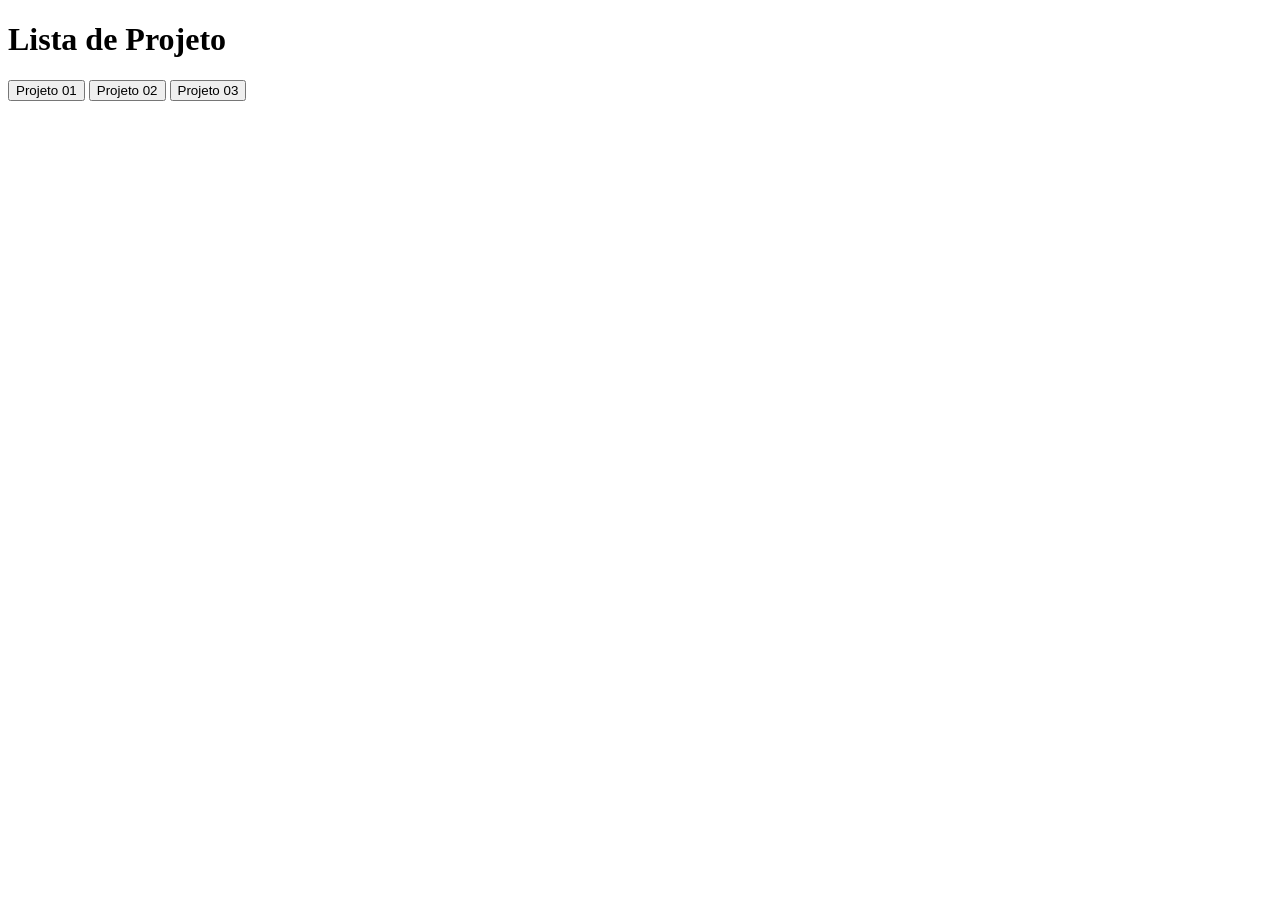
==== index.html @ 55ad0a74 "ajustes de hierarquia" ====
<!DOCTYPE html>
<html lang="pt-br">

<head>
    <meta charset="UTF-8">
    <meta name="viewport" content="width=device-width, initial-scale=1.0">
    <title>Menu</title>

    <!-- fontes do google fonts -->
    <link rel="preconnect" href="https://fonts.googleapis.com">
    <link rel="preconnect" href="https://fonts.gstatic.com" crossorigin>
    <link href="https://fonts.googleapis.com/css2?family=Montserrat:ital,wght@0,100..900;1,100..900&display=swap"
        rel="stylesheet">

    <!-- ESTILO GLOBAL -->
    <link rel="stylesheet" href="./css/global.css">

</head>

<body>
    <header class="project__header">
        <h1>Lista de Projeto</h1>
    </header>

    <!--  -->
    <section class="project__button-group">
        <input type="button" value="Projeto 01" id="inputP1">
        <input type="button"value="Projeto 02" id="inputP2">
        <input type="button" value="Projeto 03" id="inputP3">
    </section>

    <script src="./js/main.js"></script>
</body>

</html>
---- css/global.css ----
/* VARIAVES DO DESING SYSTEM */
:root {
    --primary-color: #6366f1;
    --primary-hover: #4f46e5;
    --bg-color: #f8fafc;
    --text-color: #1e293b;
    --white: #ffffff;
    --shadow: 0 4px 6px -1px rgba(0, 0, 0, 0.1), 0 2px 4px -2px rgba(0, 0, 0, 0.1);
    --radius: 8px;
    --font-main: "Montserrat", sans-serif;
}

/* RESET BÁSICO */
*{
    
}
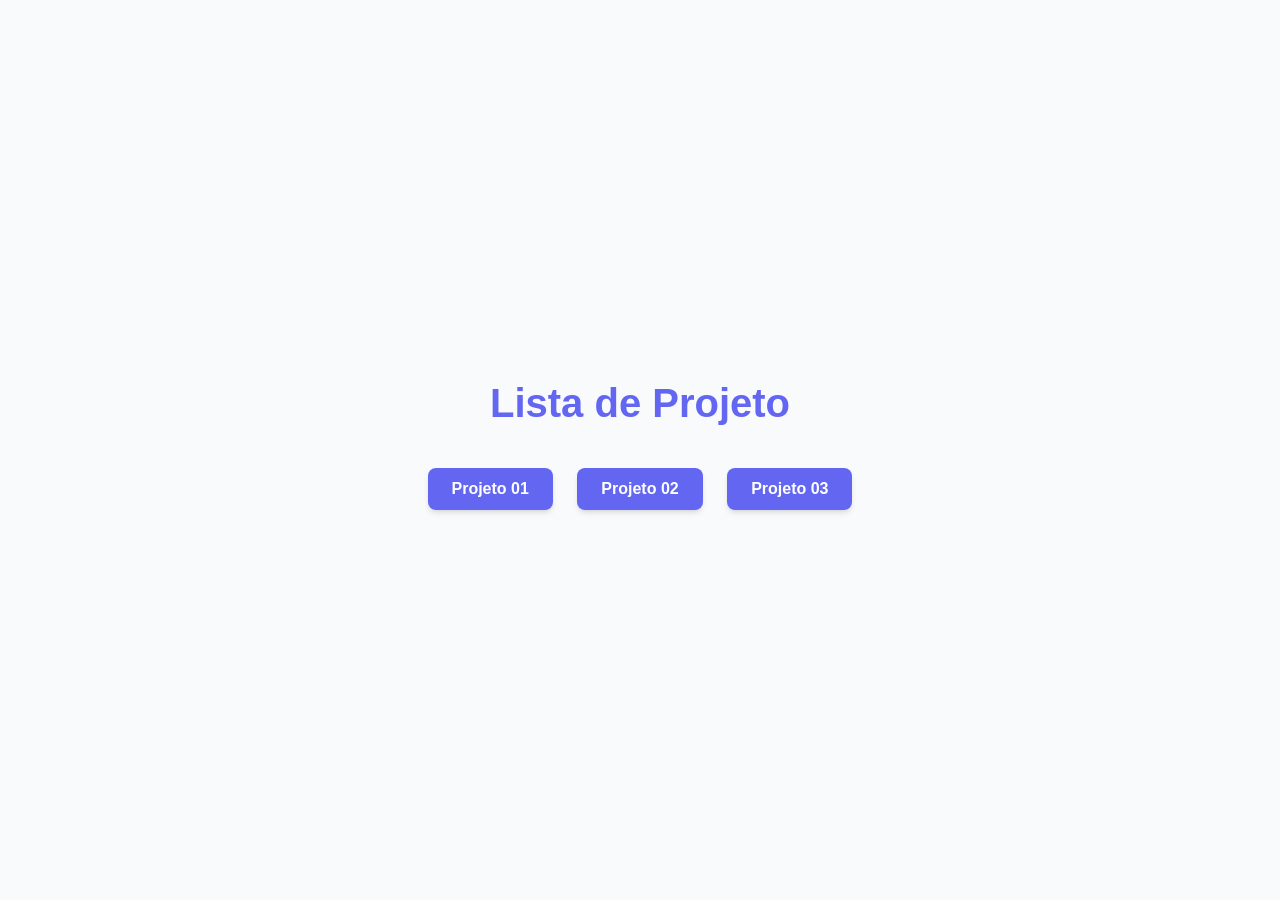
==== commit 4067e267: "fazendo o global" ====
--- a/index.html
+++ b/index.html
@@ -22,14 +22,15 @@
         <h1>Lista de Projeto</h1>
     </header>
 
-    <!--  -->
+    <!-- > -->
     <section class="project__button-group">
         <input type="button" value="Projeto 01" id="inputP1">
         <input type="button"value="Projeto 02" id="inputP2">
         <input type="button" value="Projeto 03" id="inputP3">
     </section>
 
-    <script src="./js/main.js"></script>
+    <!-- <script src="./js/main.js"></script> -->
+     <script src="./js/global.js"></script>
 </body>
 
 </html>
--- a/css/global.css
+++ b/css/global.css
@@ -11,6 +11,52 @@
 }
 
 /* RESET BÁSICO */
-*{
-    
-}+* {
+    padding: 0;
+    margin: 0;
+    box-sizing: border-box;
+    font-family: inherit;
+
+}
+
+body {
+    font-family: var(--font-main);
+    background-color: var(--bg-color);
+    color: var(--text-color);
+    display: flex;
+    flex-direction: column;
+    align-items: center;
+    justify-content: center;
+    min-height: 100vh;
+    text-align: center;
+
+}
+
+/* header */
+.project__header h1 {
+    font-size: 2.5rem;
+    margin-bottom: 2rem;
+    color: var(--primary-color);
+}
+
+/* estilização dos botoes (inputs e botao dinamico) */
+.project__button-group input[type="button"], button {
+    background-color: var(--primary-color);
+    color: var(--white);
+    border: none;
+    padding: 12px 24px;
+    margin: 10px;
+    font-size: 1rem;
+    font-weight: 600;
+    border-radius: var(--radius);
+    cursor: pointer;
+    box-shadow: var(--shadow);
+    transition: all 0.3s ease;
+};
+
+
+.project__button-group input[type="button"]:hover,button:hover{
+    background-color: var(--primary-hover);
+    transform: translate(-2px);
+    box-shadow: 0 10px 15px -3px rgb(0 0 0 /0.1);
+}
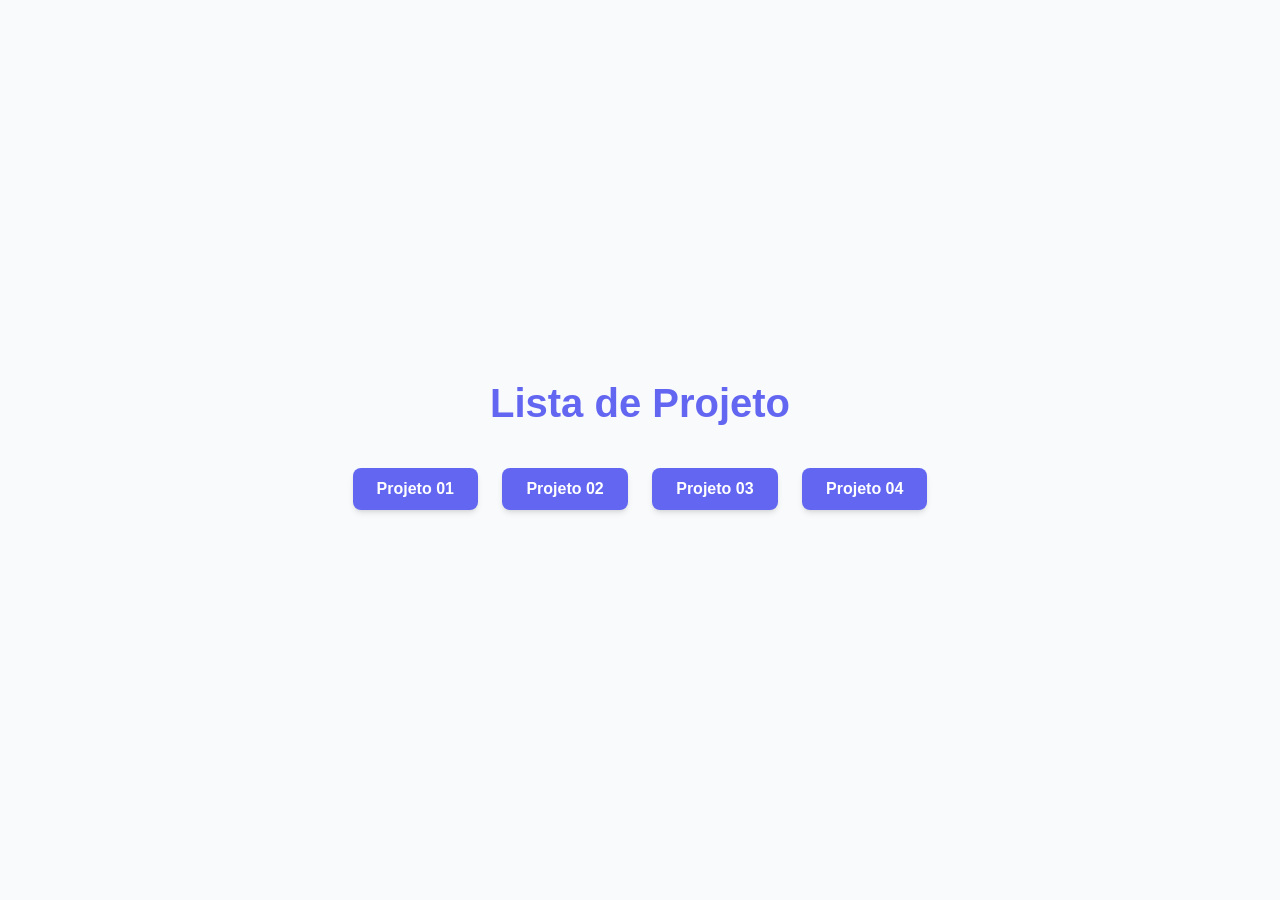
==== commit d8af005f: "funcoes novas javascript" ====
--- a/index.html
+++ b/index.html
@@ -27,10 +27,13 @@
         <input type="button" value="Projeto 01" id="inputP1">
         <input type="button"value="Projeto 02" id="inputP2">
         <input type="button" value="Projeto 03" id="inputP3">
+        <input type="button" value="Projeto 04" id="inputP4">
     </section>
 
-    <!-- <script src="./js/main.js"></script> -->
-     <script src="./js/global.js"></script>
+    <!-- <script src="./js/main.js"></script>
+    <script src="./js/global.js"></script> -->
+    <script src="./js/global-auto.js"></script>
+     
 </body>
 
 </html>
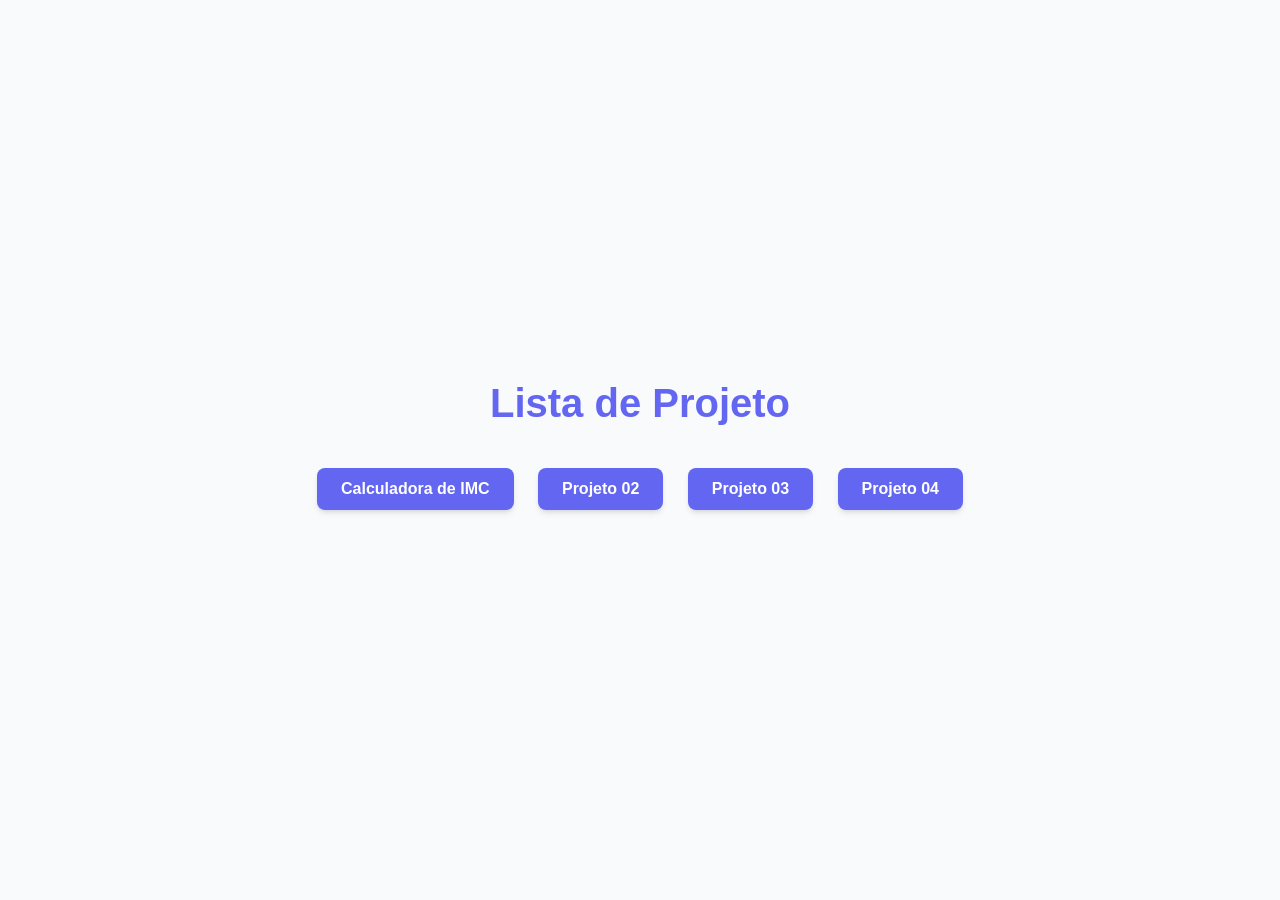
==== commit 5deb628e: "acabou" ====
--- a/index.html
+++ b/index.html
@@ -24,8 +24,8 @@
 
     <!-- > -->
     <section class="project__button-group">
-        <input type="button" value="Projeto 01" id="inputP1">
-        <input type="button"value="Projeto 02" id="inputP2">
+        <input type="button" value="Calculadora de IMC" id="inputP1">
+        <input type="button" value="Projeto 02" id="inputP2">
         <input type="button" value="Projeto 03" id="inputP3">
         <input type="button" value="Projeto 04" id="inputP4">
     </section>
--- a/css/global.css
+++ b/css/global.css
@@ -60,3 +60,7 @@
     transform: translate(-2px);
     box-shadow: 0 10px 15px -3px rgb(0 0 0 /0.1);
 }
+
+.btn-navegacao{
+    background-color: gold;
+}
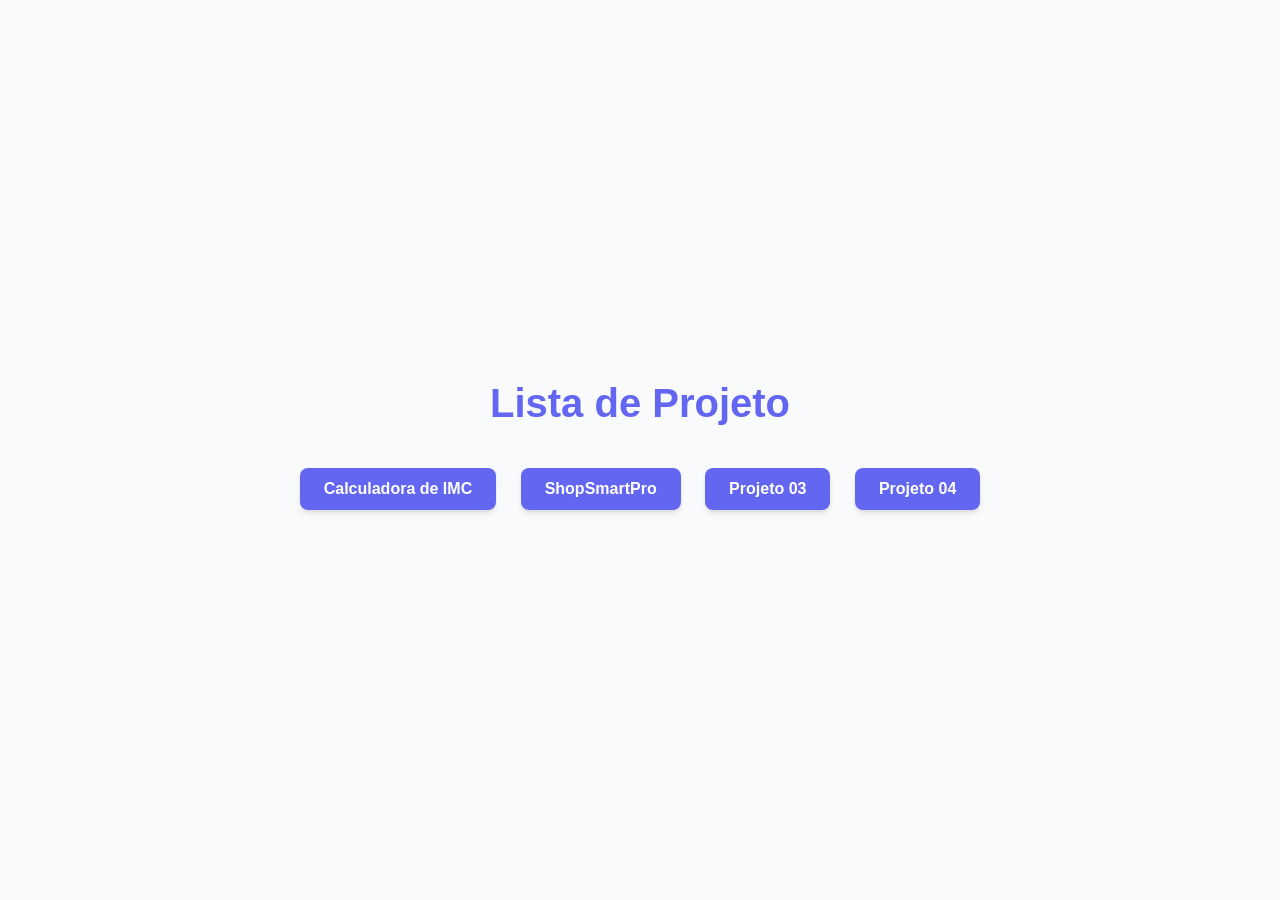
==== commit b50d79d7: "index" ====
--- a/index.html
+++ b/index.html
@@ -25,7 +25,7 @@
     <!-- > -->
     <section class="project__button-group">
         <input type="button" value="Calculadora de IMC" id="inputP1">
-        <input type="button" value="Projeto 02" id="inputP2">
+        <input type="button" value="ShopSmartPro" id="inputP2">
         <input type="button" value="Projeto 03" id="inputP3">
         <input type="button" value="Projeto 04" id="inputP4">
     </section>
